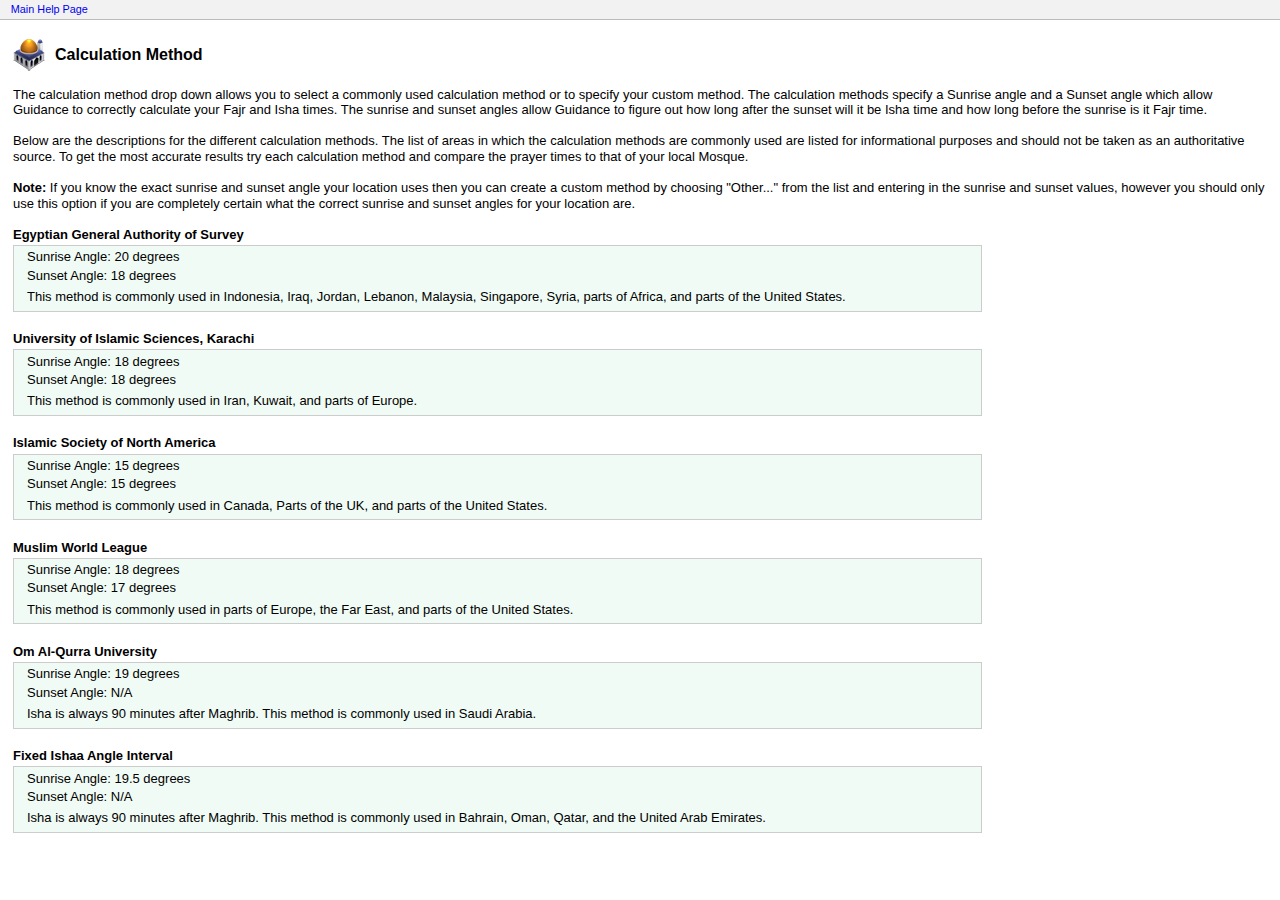
==== GuidanceHelp/topics/times/method.html @ ed6a6366 "added help documents, this is guidance 1.1 rc1" ====
<!DOCTYPE html PUBLIC "-//W3C//DTD XHTML 1.1//EN" "http://www.w3.org/TR/xhtml11/DTD/xhtml11.dtd">
<html>
	<head>
		<title>Calculation Method</title>
		<link rel="stylesheet" type="text/css" media="screen" href="../../GuidanceHelp.css" />
	</head>
	<body>
		<a name="method"></a>
		
		<div class="navbar"><a href="../../index.html">Main Help Page</a></div>
		
		<h1>Calculation Method</h1>
		<p>The calculation method drop down allows you to select a commonly used calculation method 
		or to specify your custom method. The calculation methods specify a Sunrise angle and a Sunset angle which allow
		Guidance to correctly calculate your Fajr and Isha times. The sunrise and sunset angles allow Guidance to figure out
		how long after the sunset will it be Isha time and how long before the sunrise is it Fajr time.</p>
		
		<p>Below are the descriptions for the different calculation methods. The list of areas in which the calculation methods are commonly used
		are listed for informational purposes and should not be taken as an authoritative source. To get the most accurate results try each 
		calculation method and compare the prayer times to that of your local Mosque.</p>
		
		<p><strong>Note:</strong> If you know the exact sunrise and sunset angle your location uses then you can create a custom
		method by choosing "Other..." from the list and entering in the sunrise and sunset values, however you should only
		use this option if you are completely certain what the correct sunrise and sunset angles for your location are.</p>
		
		<strong>Egyptian General Authority of Survey</strong>
		<div class="method">
			<div class="angles">
				<span class="sunrise">Sunrise Angle: 20 degrees</span>
				<span class="sunset">Sunset Angle: 18 degrees</span>
			</div>
			
			This method is commonly used in 
			Indonesia, Iraq, Jordan, Lebanon,
			Malaysia, Singapore, Syria,
			parts of Africa, and parts of the United States.
		</div>
		
		<strong>University of Islamic Sciences, Karachi</strong>
		<div class="method">
			<div class="angles">
				<span class="sunrise">Sunrise Angle: 18 degrees</span>
				<span class="sunset">Sunset Angle: 18 degrees</span>
			</div>

			This method is commonly used in 
			Iran, Kuwait, and parts of Europe.
		</div>
		
		<strong>Islamic Society of North America</strong>
		<div class="method">
			<div class="angles">
				<span class="sunrise">Sunrise Angle: 15 degrees</span>
				<span class="sunset">Sunset Angle: 15 degrees</span>
			</div>

			This method is commonly used in 
			 Canada, Parts of the UK, and parts of the United States.
		</div>
		
		
		<strong>Muslim World League</strong>
		<div class="method">
			<div class="angles">
				<span class="sunrise">Sunrise Angle: 18 degrees</span>
				<span class="sunset">Sunset Angle: 17 degrees</span>
			</div>

			This method is commonly used in 
			parts of Europe, the Far East, and parts of the United States.
		</div>
		
		
		<strong>Om Al-Qurra University</strong>
		<div class="method">
			<div class="angles">
				<span class="sunrise">Sunrise Angle: 19 degrees</span>
				<span class="sunset">Sunset Angle: N/A</span>
			</div>
			Isha is always 90 minutes after Maghrib.
			This method is commonly used in Saudi Arabia.
		</div>
		
		
		<strong>Fixed Ishaa Angle Interval</strong>
		<div class="method">
			<div class="angles">
				<span class="sunrise">Sunrise Angle: 19.5 degrees</span>
				<span class="sunset">Sunset Angle: N/A</span>
			</div>
			Isha is always 90 minutes after Maghrib.
			This method is commonly used in 
			Bahrain, Oman, Qatar, and the United Arab Emirates.
		</div>
		
		
		
		
	</body>
</html>
---- GuidanceHelp/GuidanceHelp.css ----
/* Guidance Help Documentation	*/



/* Setting the stage */

	* {
		margin: 0;
		padding: 0;
		}
	
	html {
		font-size: 62.5%;
		}
	
	body {
		font-family: "Lucida Grande", sans-serif;
		font-size: small;
		padding: 3em 1em 0em 1em;
		}
		
	h2 {
		font-size: small;
		margin: 2.5em 0 1em 0;
		}
	
	a		{
		text-decoration: none;
		}
	
	a:hover	{
		text-decoration: underline;
		}
	
	p, ul, ol  {
		margin: 1.2em 0;
		line-height: 1.2em;
		}
		
	code, pre { font-size: medium; }
	
	pre {
		margin-left: 1em;
		border-left: 1px solid #bbb;
		padding-left: 1em;
		}		
		
	
	div.method {
		background: #f0fbf5;
		border: 1px solid #ccc;
		padding: 0em 1em 0.5em;
		margin: 0.25em 0 1.5em;
		width: 75%;
	}	
	
	div.method div.angles {
		padding: 0 0 0.5em;
	}
	
	span.sunrise, span.sunset {
		padding: 0.25em 0 0;
		font-size: 13px;
		display: block;
	}
		
/* Document title, with room for app icon */

	h1 {
		font-size: medium;
		margin: 0 0 0.5em 0;
		padding-left: 42px;
		min-height: 32px;
		background: url(./images/Guidance-32.png) no-repeat bottom left;
		-webkit-background-size: 32px 32px;
		line-height: 32px;
		}


/* Lists, ordered and otherwise */
	
	li {
		margin-bottom: 1em;
		}
	
	ol, ul {
		background: #e6edff;
		border: 1px solid #bbb;
		padding: 0.5em 1em;
		margin: 1em 0;
		}
		
	ul.info {
		background: #eee;
		}
		
	ul ul, ol ul {
		border: none;
		margin: 0.5em 0 1em 0;
		padding: 0;
		background: transparent;
		}
	
	li {
		margin: 0.5em 0;
		padding: 0;
		margin-left: 1.5em;
		}
	


/* Things specific to the root index page */
	
	div.topics {
		width: 49%;
		float: left;
		}
	
	div.topics h2 {
		display: none;
		}
		
	div.topics ul, div.section ul, ul.topics {
		list-style: none;
		margin: 0.5em 1em;
		padding-left: 1em; text-indent: -1em; /* Hanging indents */
		background: transparent;
		border: 0;
		padding: 0;
		}
	
	div.topics li, div.section li {
		display: block;
		margin: 0.5em 0 0 0;
		padding: 0;
		}
	
	div.section {
		border: 1px solid #A9A9A9;
		margin: 0 1% 1em 0;
		width: 49%;
		float: left;
		}
	
	div.section, div.section h2 { -webkit-border-radius: 5px; }
	div.section h2 { -webkit-border-bottom-left-radius: 0; -webkit-border-bottom-right-radius: 0; }
	
	div.section h2 {
		padding: 0.3em 1em;
		background: #e6edff;
		font-weight: bold;
		font-size: smaller;
		margin: 0;
		}
		
	div.section ul {
		margin: 0.3em 0.8em;
		}
		
	div.section li {
		margin: 0.5em 1em;
		}
		
		
		
/* The navigation links at the top of the page */

	div.navbar {
		position: fixed;
		top: 0;
		left: 0;
		right: 0;
		background: #f2f2f2;
		border-bottom: 1px solid #bbb;
		font-size: smaller;
		padding: 0.3em 0.5em 0.3em 1em;
		}
		
	div.navbar a {
		display: block;
		}
		
	div.navbar span#right {
		position: absolute;
		right: 0;
		top: 0;
		border-left: 1px solid #bbb;
		padding: 0.3em 1.8em 0.3em 0.75em;
		}
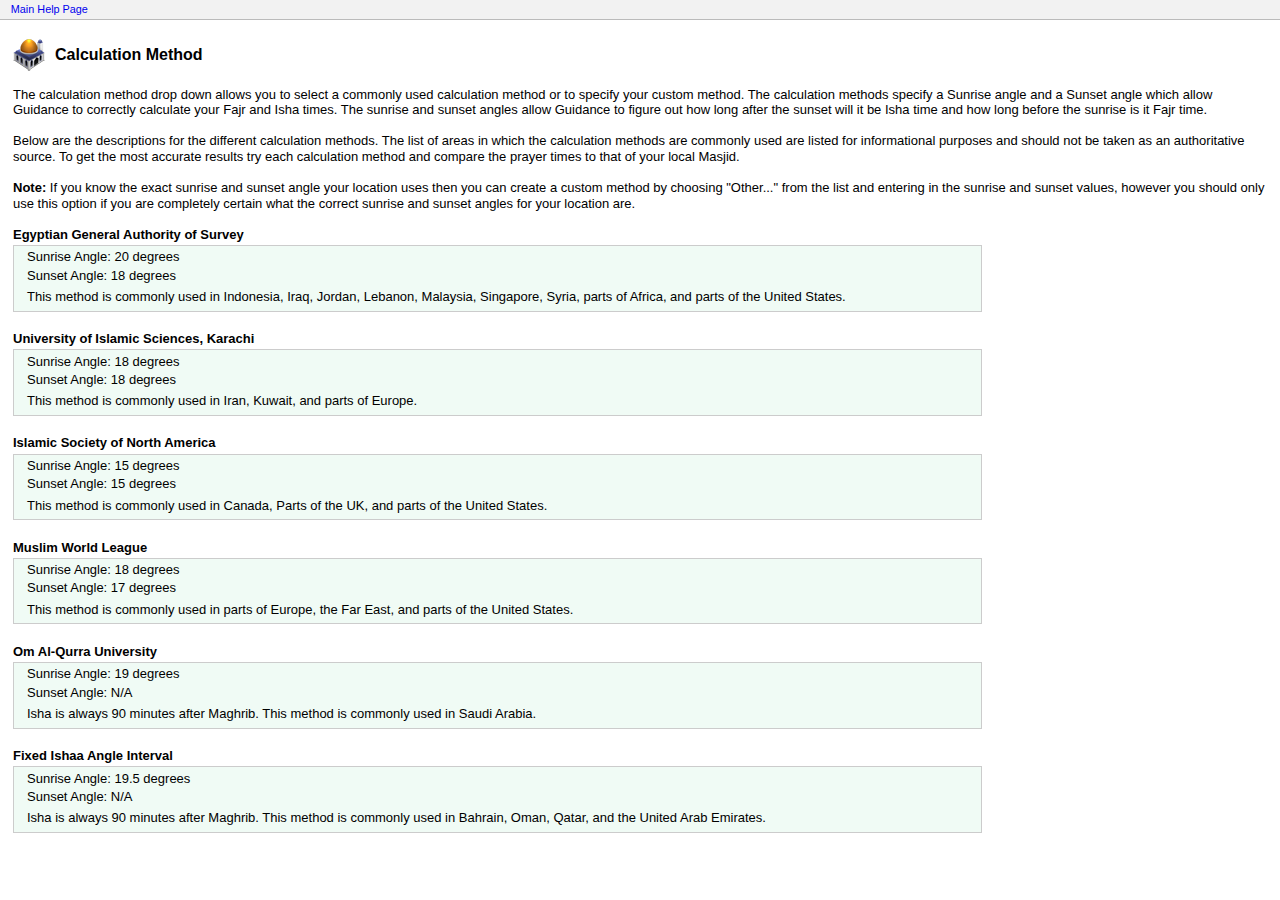
==== commit d92f56e2: "created new user default values and hooked them up to interface widgets, also rewrote silent togglin" ====
--- a/GuidanceHelp/topics/times/method.html
+++ b/GuidanceHelp/topics/times/method.html
@@ -17,7 +17,7 @@
 		
 		<p>Below are the descriptions for the different calculation methods. The list of areas in which the calculation methods are commonly used
 		are listed for informational purposes and should not be taken as an authoritative source. To get the most accurate results try each 
-		calculation method and compare the prayer times to that of your local Mosque.</p>
+		calculation method and compare the prayer times to that of your local Masjid.</p>
 		
 		<p><strong>Note:</strong> If you know the exact sunrise and sunset angle your location uses then you can create a custom
 		method by choosing "Other..." from the list and entering in the sunrise and sunset values, however you should only
